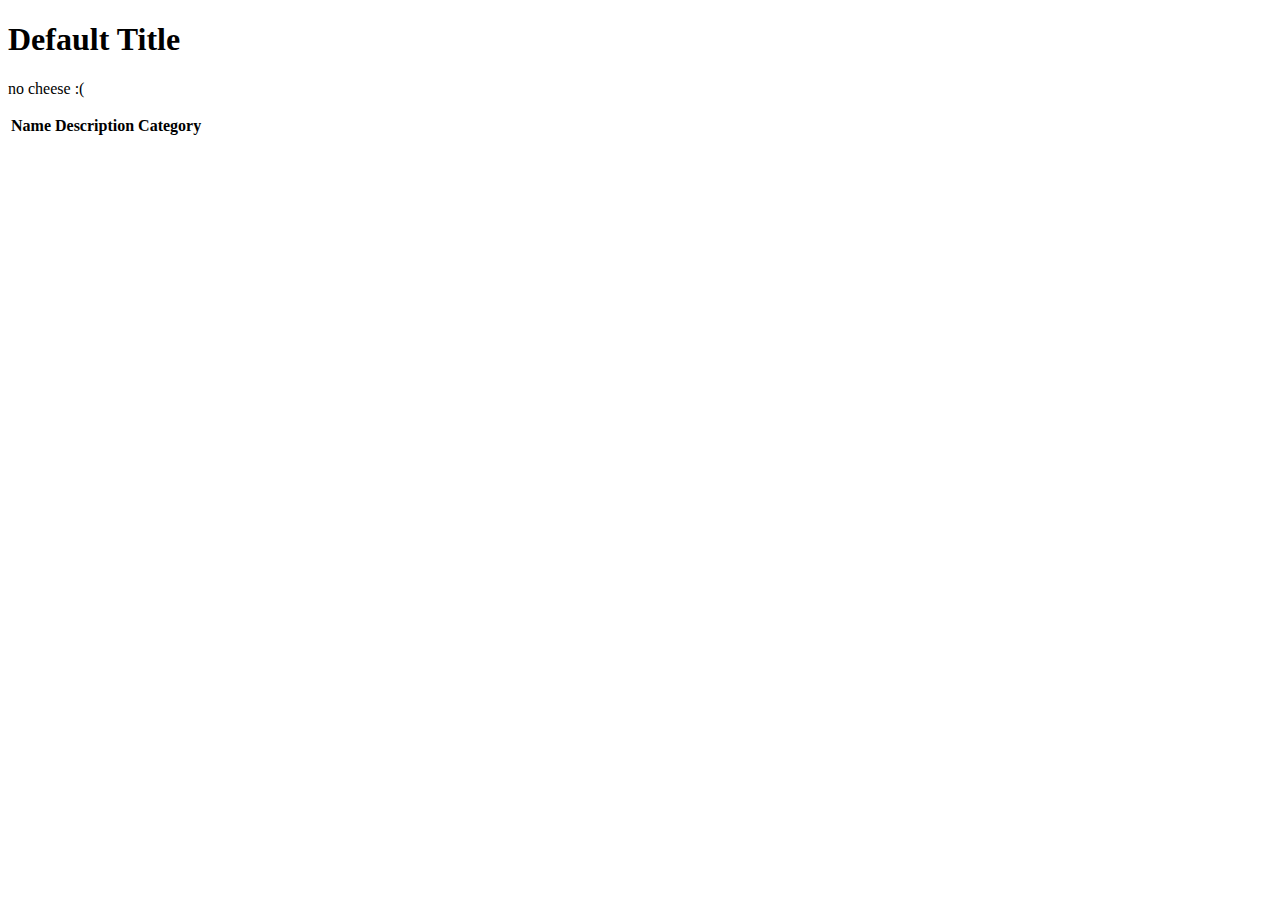
==== src/main/resources/templates/cheese/index.html @ ecfd6385 "Finished part 2" ====
<!DOCTYPE html>
<html lang="en" xmlns:th="http://www.thymeleaf.org/">
<head th:replace="fragments :: head"></head>

<body class="container">

<h1 th:text="${title}">Default Title</h1>

<nav th:replace="fragments :: navigation"></nav>

<p th:unless="${cheeses} and ${cheeses.size()}">no cheese :(</p>


<table class="table">

    <tr>
        <th>Name</th>
        <th>Description</th>
        <th>Category</th>
    </tr>

    <tr th:each="cheese : ${cheeses}">
        <td th:text="${cheese.name}"></td>
        <td th:text="${cheese.description}"></td>
        <td th:text="${cheese.category.name}"></td>
    </tr>

</table>

</body>
</html>
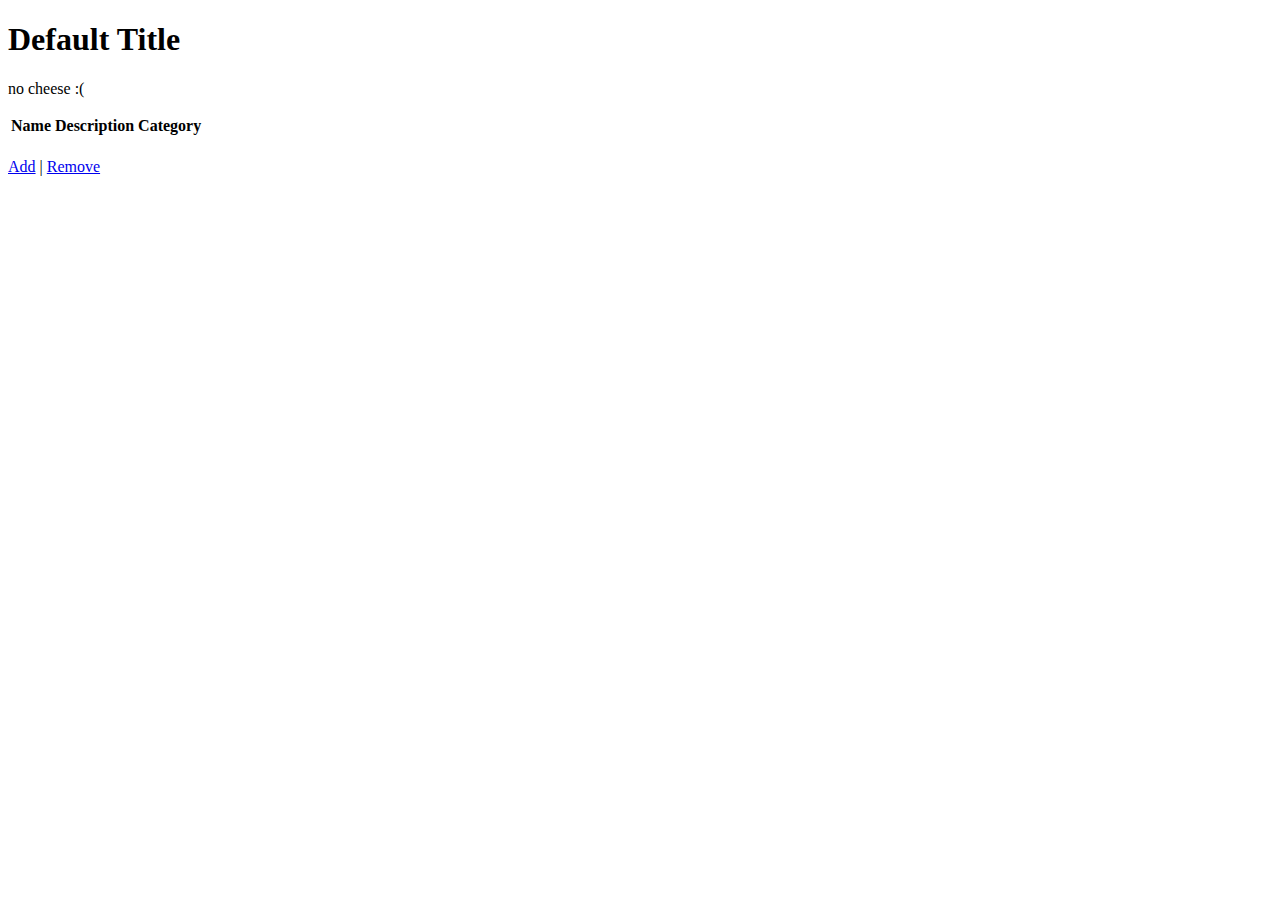
==== commit 29363191: "Finished part 3" ====
--- a/src/main/resources/templates/cheese/index.html
+++ b/src/main/resources/templates/cheese/index.html
@@ -25,7 +25,14 @@
         <td th:text="${cheese.category.name}"></td>
     </tr>
 
+
+
 </table>
+
+<p>
+    <a href="/cheese/add">Add</a> |
+    <a href="/cheese/remove">Remove</a>
+</p>
 
 </body>
 </html>